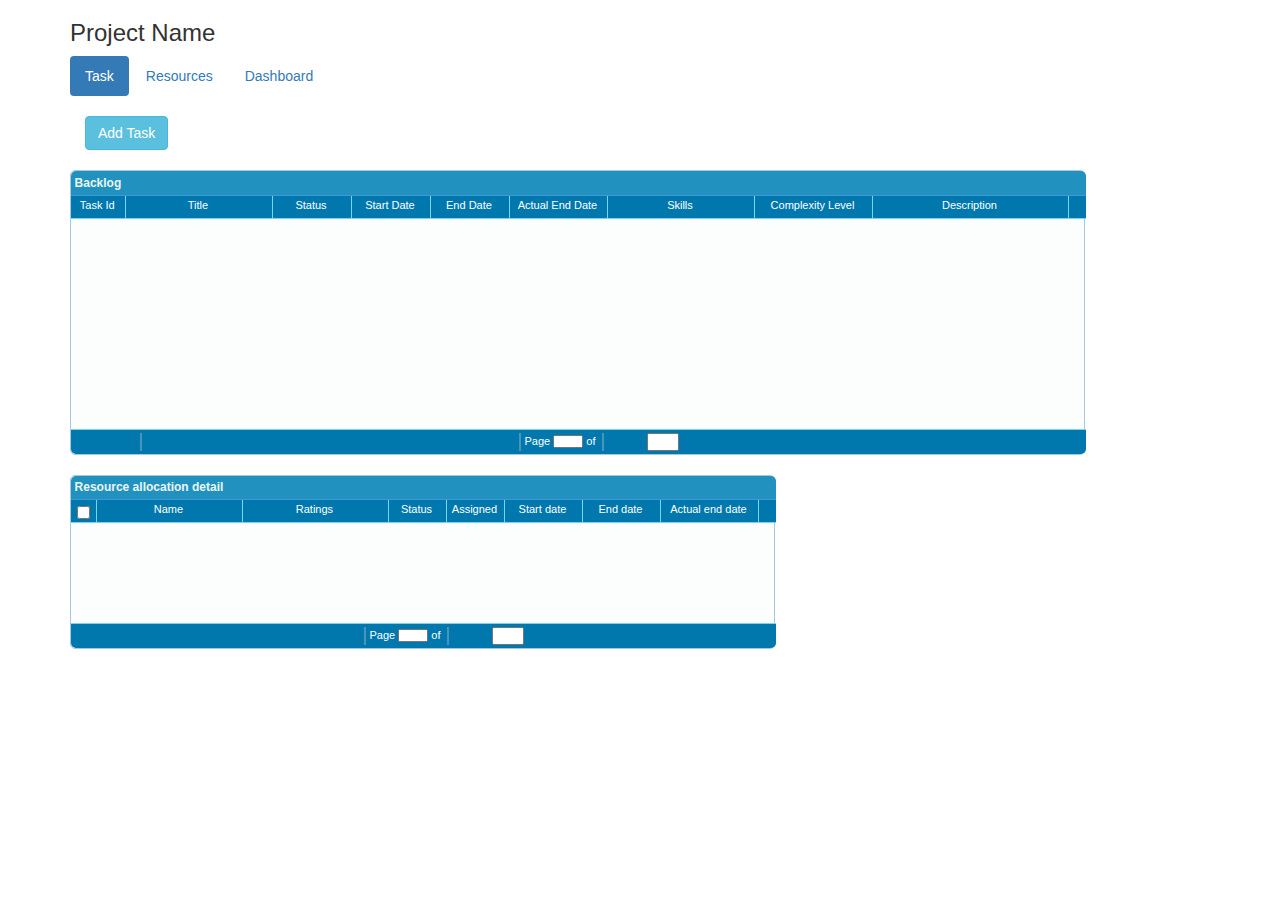
==== WebContent/index.html @ 7f8f24fd "Removing the folder" ====
<!DOCTYPE html>
<html lang="en">
<head>
<title>Effective Task Managment</title>
<meta charset="utf-8">
<meta name="viewport" content="width=device-width, initial-scale=1">


<link rel="stylesheet" href="http://maxcdn.bootstrapcdn.com/bootstrap/3.3.5/css/bootstrap.min.css">
<link rel="stylesheet" type="text/css" media="screen" href="jqgrid/css/jquery-ui.css" />

<script src="https://ajax.googleapis.com/ajax/libs/jquery/1.11.3/jquery.min.js"></script>
<script src="http://maxcdn.bootstrapcdn.com/bootstrap/3.3.5/js/bootstrap.min.js"></script>

<script type="text/ecmascript" src="jqgrid/js/jquery.jqGrid.js"></script>
<script type="text/ecmascript" src="jqgrid/js/grid.locale-en.js"></script>
 <script type="text/javascript">
 $(".modal-wide").on("show.bs.modal", function() {
	  var height = $(window).height() - 200;
	  $(this).find(".modal-body").css("max-height", height);
	});
 
 </script>
  
   

<link rel="stylesheet" type="text/css" media="screen" href="jqgrid/css/ui.jqgrid.css" />	
	
 
</head>
<body>


	<div id="exTab3" class="container">
	<h3>Project Name</h3>
		<ul class="nav nav-pills">
		
			<li class="active"><a href="#1b" data-toggle="tab">Task</a>
			</li>
			<li><a href="#2b" data-toggle="tab">Resources</a></li>
			<li><a href="#3b" data-toggle="tab">Dashboard</a></li>
		</ul>

		<div class="tab-content clearfix">
			<div class="tab-pane active" id="1b">
				<br />

				<!-- add task -->	
				<div class="container">
					<!-- Trigger the modal with a button -->
					<button type="button" class="btn btn-info btn-md"
						data-toggle="modal" data-target="#myModal">Add Task</button>

					<!-- Modal -->
					<div class="modal fade modal-wide" id="myModal" role="dialog">
						<div class="modal-dialog ">

							<!-- Modal content-->
							<div class="modal-content">
								<div class="modal-header">
									<button type="button" class="close" data-dismiss="modal">&times;</button>
									<h4 class="modal-title">ADD NEW TASK</h4>
								</div>
								<div class="modal-body">


									<div class="col-md-12 col-sm-12 col-xs-12">
										<div class="panel panel-primary">
											<div class="panel-heading">Task Form</div>
											<div class="panel-body">

												<!-- Left div -->
												<div class="container">
													<form class="form-horizontal" role="form">
													
														
														<div class="row">
															<div class="form-group col-md-4 col-sm-4 col-xs-4">
																<label class="control-label" for="title">Title:</label>
																<input type="text" class="form-control" id="title" placeholder="Enter title">
															</div>
															<div class="col-md-1 col-sm-1 col-xs-1"></div>
															<div class="form-group col-md-3 col-sm-3 col-xs-3">
															<label class="control-label" for="startdate">
																Start Date:</label>
																<input type="text" class="form-control" id="startdate" placeholder="Enter start date">
															</div>
															<div class="col-md-1 col-sm-1 col-xs-1"></div>
															<div class="form-group col-md-3 col-sm-4 col-xs-3">
																<label class="control-label" for="enddate">
																End	Date:</label>
																<input type="text" class="form-control" id="enddate" placeholder="Enter end date">
															</div>
														</div>
														<div class="row">
															<div class="form-group col-md-11 col-sm-11 col-xs-11">
																<label class="control-label" for="description">Description:</label>
																<textarea  class="form-control" id="description" placeholder="Enter description"> </textarea>
															</div>
															<div class="col-md-1 col-sm-1 col-xs-1"></div>
														</div>
														<div class="row">	
															<div class="form-group col-md-12 col-sm-12  col-xs-12">
															<label class="control-label" >Skills:</label>
															<input type='button' class="btn btn-primary btn-sm" value='Add Skill' id='addButton'>
															<input type='button' class="btn btn-default btn-sm" value='Remove Skill' id='removeButton'>
															<!-- <input type='button' class="btn btn-default btn-sm" value='Get Skill' id='getButtonValue'> -->
															</div>
														</div>
														
														<div class="form-group col-md-12 col-sm-12  col-xs-12" id='TextBoxesGroup'>
															<!-- List of skills -->
														</div>
														<div class="row">
														<div class="form-group col-md-12 col-sm-12  col-xs-12">
															<label class="control-label" for="getRButton">Allocate Resources:</label>
															<input type='button' class="btn btn-primary btn-sm" value='Get Resource' id='getRButton'>
														</div>
														</div>

														<div class="form-group col-md-11 col-sm-11  col-xs-11">
														
																<div class="panel panel-default"> 
																<div class="panel-body">


														<div class="row">
															<div class="col-md-4 col-sm-4 col-xs-4"></div>
															<div class="form-group col-md-7 col-sm-7 col-xs-7">
																<label for="from">From</label>
																<input type="text" id="from" name="from">
																<label for="to">to</label>
																<input type="text" id="to" name="to">
															</div>
															
														</div>
														<HR>
														
															<div class="row">
															<div class="col-md-1 col-sm-1 col-xs-1"></div>
															<div class="form-group col-md-3 col-sm-3 col-xs-3">
																<label class="control-label" for="dh">DH:</label>
																<select class="form-control" id="dh">
															        <option>Ashish</option>
															        <option>Prasad</option>
															        <option>Koushik</option>
															     </select>
															</div>
															<div class="col-md-1 col-sm-1 col-xs-1"></div>
															<div class="form-group col-md-3 col-sm-3 col-xs-3">
															<label class="control-label" for="spm">SPM:</label>
																<select class="form-control" id="spm">
															        <option>Bhupesh</option>
															        <option>Vijay</option>
															        <option>Aanand</option>
															     </select>
															</div>
															<div class="col-md-1 col-sm-1 col-xs-1"></div>
															<div class="form-group col-md-3 col-sm-4 col-xs-3">
																<label class="control-label" for="manager">Manager:</label>
																<select class="form-control" id="manager">
															        <option>Sundeep</option>
															        <option>Julie</option>
															        <option>Bindu</option>
															     </select>
															</div>
														</div>
														
															
															
															
															
																<div class="col-md-12 col-sm-12  col-xs-12">
																<table class="table table-bordered table-striped">
																	<thead>
																		<th style="width: 20px;"></th>
																		<th>Resource Name</th>
																	</thead>
																	<tbody>
																		<tr>
																			<td><input type="checkbox"></td>
																			<td>Sravani</td>
																		</tr>
																		<tr>
																			<td><input type="checkbox"></td>
																			<td>Deepak</td>
																		</tr>
																		<tr>
																			<td><input type="checkbox"></td>
																			<td>Madhuri</td>
																		</tr>
																		<tr>
																			<td><input type="checkbox"></td>
																			<td>Sundeep</td>
																		</tr>
																		<tr>
																			<td><input type="checkbox"></td>
																			<td>Anil</td>
																		</tr>
																		<tr>
																			<td><input type="checkbox"></td>
																			<td>Srinivas</td>
																		</tr>
																	</tbody>
																</table>
															</div>





													</div>
													</div>

														</div>

														<div class="form-group col-md-2 col-sm-2  col-xs-2">
																<button type="submit" class="btn btn-primary">Submit</button>
														</div>

													</form>
												</div>
												<!-- /	Left div -->
											</div>
										</div>
									</div>




								</div>
								<div class="modal-footer">
									<button type="button" class="btn btn-default"
										data-dismiss="modal">Close</button>
								</div>
							</div>

									</div>
								</div>
								<!--\ Modal -->
				</div>
				<!-- \add task -->
				<br/>


				<table id="Task"></table>
				<div id="pager"></div>
				<br /> 
				<table id="Task_d"></table>
				<div id="pager_d"></div>

			</div>
			<div class="tab-pane" id="2b">
				<h3>resourcestab</h3>
			</div>
			<div class="tab-pane" id="3b">
				<h3>tastresourcestab</h3>
			</div>

		</div>
	</div>

<script type="text/javascript">

$(document).ready(function(){

    var counter = 1;
	
    $("#addButton").click(function () {
			
		if(counter>10){
	        alert("Only 10 textboxes allow");
	        return false;
	    }   
		
		var newTextBoxDiv = $(document.createElement('div')).attr("id", 'TextBoxDiv' + counter);
            newTextBoxDiv.after().html('<div class="col-md-3 col-sm-3 col-xs-3"><label for="textbox' + counter + '" >Skill #'+ counter + ' : </label>' +
			'<input type="text" name="textbox' + counter +'" id="textbox' + counter + '" value="" class="form-control" placeholder="Enter skills"></div>'+
			'<div class="col-md-3 col-sm-3 col-xs-3"><label for=""textboxhour' + counter +'"">Hour(s)</label><input type="text" name="textboxhour' + counter +'" id="textboxhour' + counter + '" value="" class="form-control" placeholder="Enter Hour"></div>'+
			'<div class="col-md-4 col-sm-4 col-xs-4 "><label for=""textboxcmpx' + counter +'"">Complexcity Level</label><input type="text" name="textboxcmpx' + counter +'" id="textboxhour' + counter + '" value="" class="form-control" placeholder="Enter Hour"></div>');
        
		newTextBoxDiv.appendTo("#TextBoxesGroup");
			
	    counter++;
    });

    $("#removeButton").click(function () {
	    if(counter==1){
	        alert("No more textbox to remove");
	        return false;
	    }   
        counter--;
		
        $("#TextBoxDiv" + counter).remove();
	});
	
	$("#getButtonValue").click(function () {
	
		var msg = '';
		for(i=1; i<counter; i++){
			msg += "\n Skill #" + i + " : " + $('#textbox' + i).val()+ "\n Hour #" + i + " : " + $('#textboxhour' + i).val();
		}
	   	alert(msg);
	});
	
});


jQuery("#Task").jqGrid({
   	url:'servercall?type=tasklist',
	datatype: "json",
   	colNames:['Task Id','Title','Status','Start Date','End Date','Actual End Date','Skills','Complexity Level', 'Description'],
   	colModel:[
   		{name:'id',index:'id', width:55},
   		{name:'title',index:'title', width:150},
   		{name:'status',index:'status', width:80},
   		{name:'sdate',index:'sdate', width:80},
   		{name:'edate',index:'edate', width:80},
   		{name:'aedate',index:'aedate', width:100},		
   		{name:'skills',index:'skills', width:150},
   		{name:'clevel',index:'clevel', width:120},
   		{name:'desc',index:'desc', width:200}		
   	],
   	rowNum:10,
   	rowList:[10,20,30],
   	pager: '#pager',
   	sortname: 'id',
    viewrecords: true,
    sortorder: "desc",
	multiselect: false,
	caption: "Backlog",
	editurl:"someurl.jsp",
	height:210,
	onSelectRow: function(ids) {
		if(ids == null) {
			ids=0;
			if(jQuery("#Task_d").jqGrid('getGridParam','records') >0 )
			{
				jQuery("#Task_d").jqGrid('setGridParam',{url:"servercall?type=subgrid&q=1&id="+ids,page:1});
				jQuery("#Task_d").jqGrid('setCaption',"Assignment Detail: "+ids)
				.trigger('reloadGrid');
			}
		} else {
			jQuery("#Task_d").jqGrid('setGridParam',{url:"servercall?type=subgrid&q=1&id="+ids,page:1});
			jQuery("#Task_d").jqGrid('setCaption',"Assignment Detail: "+ids)
			.trigger('reloadGrid');			
		}
	}
});

jQuery("#Task").jqGrid('navGrid','#pager',
		{}, //options
		{height:280,reloadAfterSubmit:false}, // edit options
		{height:280,reloadAfterSubmit:false}, // add options
		{reloadAfterSubmit:false}, // del options
		{} // search options
		);
 

jQuery("#Task_d").jqGrid({
	height: 100,
   	url:'servercall?type=subgrid&q=1&id=0',
	datatype: "json",
   	colNames:['Name','Ratings','Status','Assigned', 'Start date','End date','Actual end date'],
   	colModel:[
   		{name:'name',index:'name', width:150},
   		{name:'rating',index:'ratings', width:150},
   		{name:'status',index:'status', width:60},
   		{name:'hassigned',index:'hassigned', width:60},
   		{name:'sdate',index:'sdate', width:80},
   		{name:'edate',index:'edate', width:80},
   		{name:'aedate',index:'aedate', width:100},
   	],
   	rowNum:5,
   	rowList:[5,10,20],
   	pager: '#pager_d',
   	sortname: 'item',
    viewrecords: true,
    sortorder: "asc",
	multiselect: true,
	caption:"Resource allocation detail"
}).navGrid('#pager_d',{add:false,edit:false,del:false});
jQuery("#ms1").click( function() {
	var s;
	s = jQuery("#Task_d").jqGrid('getGridParam','selarrrow');
	alert(s);
});
</script>
<script src="jqgrid/js/jquery.tableCheckbox.js"></script> 
<script>
$('table').tableCheckbox({ /* options */ });
</script> 
<script type="text/javascript">
 $(function() {
	    $("#from").datepicker();
	  });
 </script> 
</body>
</html>
---- WebContent/jqgrid/css/ui.jqgrid.css ----
/*Grid*/
.ui-jqgrid {position: relative;}
.ui-jqgrid .ui-jqgrid-view {position: relative;left:0; top: 0; padding: 0; font-size:11px;}
/* caption*/
.ui-jqgrid .ui-jqgrid-titlebar {padding: .3em .2em .2em .3em; position: relative; font-size: 12px; border-left: 0 none;border-right: 0 none; border-top: 0 none;}
.ui-jqgrid .ui-jqgrid-caption {text-align: left;}
.ui-jqgrid .ui-jqgrid-title { margin: .1em 0 .2em; }
.ui-jqgrid .ui-jqgrid-titlebar-close { position: absolute;top: 50%; width: 19px; margin: -10px 0 0 0; padding: 1px; height:18px; cursor:pointer;}
.ui-jqgrid .ui-jqgrid-titlebar-close span { display: block; margin: 1px; }
.ui-jqgrid .ui-jqgrid-titlebar-close:hover { padding: 0; }
/* header*/
.ui-jqgrid .ui-jqgrid-hdiv {position: relative; margin: 0;padding: 0; overflow-x: hidden; border-left: 0 none !important; border-top : 0 none !important; border-right : 0 none !important;}
.ui-jqgrid .ui-jqgrid-hbox {float: left; padding-right: 20px;}
.ui-jqgrid .ui-jqgrid-htable {table-layout:fixed;margin:0;}
.ui-jqgrid .ui-jqgrid-htable th {height:22px;padding: 0 2px 0 2px;}
.ui-jqgrid .ui-jqgrid-htable th div {overflow: hidden; position:relative; height:17px;}
.ui-th-column, .ui-jqgrid .ui-jqgrid-htable th.ui-th-column {overflow: hidden;white-space: nowrap;text-align:center;border-top : 0 none;border-bottom : 0 none;}
.ui-th-ltr, .ui-jqgrid .ui-jqgrid-htable th.ui-th-ltr {border-left : 0 none;}
.ui-th-rtl, .ui-jqgrid .ui-jqgrid-htable th.ui-th-rtl {border-right : 0 none;}
.ui-first-th-ltr {border-right: 1px solid; }
.ui-first-th-rtl {border-left: 1px solid; }
.ui-jqgrid .ui-th-div-ie {white-space: nowrap; zoom :1; height:17px;}
.ui-jqgrid .ui-jqgrid-resize {height:20px !important;position: relative; cursor :e-resize;display: inline;overflow: hidden;}
.ui-jqgrid .ui-grid-ico-sort {overflow:hidden;position:absolute;display:inline; cursor: pointer !important;}
.ui-jqgrid .ui-icon-asc {margin-top:-3px; height:12px;}
.ui-jqgrid .ui-icon-desc {margin-top:3px;height:12px;}
.ui-jqgrid .ui-i-asc {margin-top:0;height:16px;}
.ui-jqgrid .ui-i-desc {margin-top:0;margin-left:13px;height:16px;}
.ui-jqgrid .ui-jqgrid-sortable {cursor:pointer;}
.ui-jqgrid tr.ui-search-toolbar th { border-top-width: 1px !important; border-top-color: inherit !important; border-top-style: ridge !important }
tr.ui-search-toolbar input {margin: 1px 0 0 0}
tr.ui-search-toolbar select {margin: 1px 0 0 0}
/* body */ 
.ui-jqgrid .ui-jqgrid-bdiv {position: relative; margin: 0; padding:0; overflow: auto; text-align:left;}
.ui-jqgrid .ui-jqgrid-btable {table-layout:fixed; margin:0; outline-style: none; }
.ui-jqgrid tr.jqgrow { outline-style: none; }
.ui-jqgrid tr.jqgroup { outline-style: none; }
.ui-jqgrid tr.jqgrow td {font-weight: normal; overflow: hidden; white-space: pre; height: 22px;padding: 0 2px 0 2px;border-bottom-width: 1px; border-bottom-color: inherit; border-bottom-style: solid;}
.ui-jqgrid tr.jqgfirstrow td {padding: 0 2px 0 2px;border-right-width: 1px; border-right-style: solid;}
.ui-jqgrid tr.jqgroup td {font-weight: normal; overflow: hidden; white-space: pre; height: 22px;padding: 0 2px 0 2px;border-bottom-width: 1px; border-bottom-color: inherit; border-bottom-style: solid;}
.ui-jqgrid tr.jqfoot td {font-weight: bold; overflow: hidden; white-space: pre; height: 22px;padding: 0 2px 0 2px;border-bottom-width: 1px; border-bottom-color: inherit; border-bottom-style: solid;}
.ui-jqgrid tr.ui-row-ltr td {text-align:left;border-right-width: 1px; border-right-color: inherit; border-right-style: solid;}
.ui-jqgrid tr.ui-row-rtl td {text-align:right;border-left-width: 1px; border-left-color: inherit; border-left-style: solid;}
.ui-jqgrid td.jqgrid-rownum { padding: 0 2px 0 2px; margin: 0; border: 0 none;}
.ui-jqgrid .ui-jqgrid-resize-mark { width:2px; left:0; background-color:#777; cursor: e-resize; cursor: col-resize; position:absolute; top:0; height:100px; overflow:hidden; display:none; border:0 none; z-index: 99999;}
/* footer */
.ui-jqgrid .ui-jqgrid-sdiv {position: relative; margin: 0;padding: 0; overflow: hidden; border-left: 0 none !important; border-top : 0 none !important; border-right : 0 none !important;}
.ui-jqgrid .ui-jqgrid-ftable {table-layout:fixed; margin-bottom:0;}
.ui-jqgrid tr.footrow td {font-weight: bold; overflow: hidden; white-space:nowrap; height: 21px;padding: 0 2px 0 2px;border-top-width: 1px; border-top-color: inherit; border-top-style: solid;}
.ui-jqgrid tr.footrow-ltr td {text-align:left;border-right-width: 1px; border-right-color: inherit; border-right-style: solid;}
.ui-jqgrid tr.footrow-rtl td {text-align:right;border-left-width: 1px; border-left-color: inherit; border-left-style: solid;}
/* Pager*/
.ui-jqgrid .ui-jqgrid-pager { border-left: 0 none !important;border-right: 0 none !important; border-bottom: 0 none !important; margin: 0 !important; padding: 0 !important; position: relative; height: 25px;white-space: nowrap;overflow: hidden;font-size:11px;}
.ui-jqgrid .ui-pager-control {position: relative;}
.ui-jqgrid .ui-pg-table {position: relative; padding-bottom:2px; width:auto; margin: 0;}
.ui-jqgrid .ui-pg-table td {font-weight:normal; vertical-align:middle; padding:1px;}
.ui-jqgrid .ui-pg-button  { height:19px !important;}
.ui-jqgrid .ui-pg-button span { display: block; margin: 1px; float:left;}
.ui-jqgrid .ui-pg-button:hover { padding: 0; }
.ui-jqgrid .ui-state-disabled:hover {padding:1px;}
.ui-jqgrid .ui-pg-input { height:13px;font-size:.8em; margin: 0;}
.ui-jqgrid .ui-pg-selbox {font-size:.8em; line-height:18px; display:block; height:18px; margin: 0;}
.ui-jqgrid .ui-separator {height: 18px; border-left: 1px solid #ccc ; border-right: 1px solid #ccc ; margin: 1px; float: right;}
.ui-jqgrid .ui-paging-info {font-weight: normal;height:19px; margin-top:3px;margin-right:4px;}
.ui-jqgrid .ui-jqgrid-pager .ui-pg-div {padding:1px 0;float:left;position:relative;}
.ui-jqgrid .ui-jqgrid-pager .ui-pg-button { cursor:pointer; }
.ui-jqgrid .ui-jqgrid-pager .ui-pg-div  span.ui-icon {float:left;margin:0 2px;}
.ui-jqgrid td input, .ui-jqgrid td select .ui-jqgrid td textarea { margin: 0;}
.ui-jqgrid td textarea {width:auto;height:auto;}
.ui-jqgrid .ui-jqgrid-toppager {border-left: 0 none !important;border-right: 0 none !important; border-top: 0 none !important; margin: 0 !important; padding: 0 !important; position: relative; height: 25px !important;white-space: nowrap;overflow: hidden;}
.ui-jqgrid .ui-jqgrid-toppager .ui-pg-div {padding:1px 0;float:left;position:relative;}
.ui-jqgrid .ui-jqgrid-toppager .ui-pg-button { cursor:pointer; }
.ui-jqgrid .ui-jqgrid-toppager .ui-pg-div  span.ui-icon {float:left;margin:0 2px;}
/*subgrid*/
.ui-jqgrid .ui-jqgrid-btable .ui-sgcollapsed span {display: block;}
.ui-jqgrid .ui-subgrid {margin:0;padding:0; width:100%;}
.ui-jqgrid .ui-subgrid table {table-layout: fixed;}
.ui-jqgrid .ui-subgrid tr.ui-subtblcell td {height:18px;border-right-width: 1px; border-right-color: inherit; border-right-style: solid;border-bottom-width: 1px; border-bottom-color: inherit; border-bottom-style: solid;}
.ui-jqgrid .ui-subgrid td.subgrid-data {border-top:  0 none !important;}
.ui-jqgrid .ui-subgrid td.subgrid-cell {border-width: 0 0 1px 0;}
.ui-jqgrid .ui-th-subgrid {height:20px;}
/* loading */
.ui-jqgrid .loading {position: absolute; top: 45%;left: 45%;width: auto;z-index:101;padding: 6px; margin: 5px;text-align: center;font-weight: bold;display: none;border-width: 2px !important; font-size:11px;}
.ui-jqgrid .jqgrid-overlay {display:none;z-index:100;}
/* IE * html .jqgrid-overlay {width: expression(this.parentNode.offsetWidth+'px');height: expression(this.parentNode.offsetHeight+'px');} */
* .jqgrid-overlay iframe {position:absolute;top:0;left:0;z-index:-1;}
/* IE width: expression(this.parentNode.offsetWidth+'px');height: expression(this.parentNode.offsetHeight+'px');}*/
/* end loading div */
/* toolbar */
.ui-jqgrid .ui-userdata {border-left: 0 none;    border-right: 0 none;	height : 21px;overflow: hidden;	}
/*Modal Window */
.ui-jqdialog { display: none; width: 300px; position: absolute; padding: .2em; font-size:11px; overflow:visible;}
.ui-jqdialog .ui-jqdialog-titlebar { padding: .3em .2em; position: relative;  }
.ui-jqdialog .ui-jqdialog-title { margin: .1em 0 .2em; } 
.ui-jqdialog .ui-jqdialog-titlebar-close { position: absolute;  top: 50%; width: 19px; margin: -10px 0 0 0; padding: 1px; height: 18px; cursor:pointer;}

.ui-jqdialog .ui-jqdialog-titlebar-close span { display: block; margin: 1px; }
.ui-jqdialog .ui-jqdialog-titlebar-close:hover, .ui-jqdialog .ui-jqdialog-titlebar-close:focus { padding: 0; }
.ui-jqdialog-content, .ui-jqdialog .ui-jqdialog-content { border: 0; padding: .3em .2em; background: none; height:auto;}
.ui-jqdialog .ui-jqconfirm {padding: .4em 1em; border-width:3px;position:absolute;bottom:10px;right:10px;overflow:visible;display:none;height:80px;width:220px;text-align:center;}
.ui-jqdialog>.ui-resizable-se { bottom: -3px; right: -3px}
.ui-jqgrid>.ui-resizable-se { bottom: -3px; right: -3px }
/* end Modal window*/
/* Form edit */
.ui-jqdialog-content .FormGrid {margin: 0;}
.ui-jqdialog-content .EditTable { width: 100%; margin-bottom:0;}
.ui-jqdialog-content .DelTable { width: 100%; margin-bottom:0;}
.EditTable td input, .EditTable td select, .EditTable td textarea {margin: 0;}
.EditTable td textarea { width:auto; height:auto;}
.ui-jqdialog-content td.EditButton {text-align: right;border-top: 0 none;border-left: 0 none;border-right: 0 none; padding-bottom:5px; padding-top:5px;}
.ui-jqdialog-content td.navButton {text-align: center; border-left: 0 none;border-top: 0 none;border-right: 0 none; padding-bottom:5px; padding-top:5px;}
.ui-jqdialog-content input.FormElement {padding:.3em}
.ui-jqdialog-content select.FormElement {padding:.3em}
.ui-jqdialog-content .data-line {padding-top:.1em;border: 0 none;}

.ui-jqdialog-content .CaptionTD {vertical-align: middle;border: 0 none; padding: 2px;white-space: nowrap;}
.ui-jqdialog-content .DataTD {padding: 2px; border: 0 none; vertical-align: top;}
.ui-jqdialog-content .form-view-data {white-space:pre}
.fm-button { display: inline-block; margin:0 4px 0 0; padding: .4em .5em; text-decoration:none !important; cursor:pointer; position: relative; text-align: center; zoom: 1; }
.fm-button-icon-left { padding-left: 1.9em; }
.fm-button-icon-right { padding-right: 1.9em; }
.fm-button-icon-left .ui-icon { right: auto; left: .2em; margin-left: 0; position: absolute; top: 50%; margin-top: -8px; }
.fm-button-icon-right .ui-icon { left: auto; right: .2em; margin-left: 0; position: absolute; top: 50%; margin-top: -8px;}
#nData, #pData { float: left; margin:3px;padding: 0; width: 15px; }
/* End Eorm edit */
/*.ui-jqgrid .edit-cell {}*/
.ui-jqgrid .selected-row, div.ui-jqgrid .selected-row td {font-style : normal;border-left: 0 none;}
/* inline edit actions button*/
.ui-inline-del.ui-state-hover span, .ui-inline-edit.ui-state-hover span,
.ui-inline-save.ui-state-hover span, .ui-inline-cancel.ui-state-hover span {
    margin: -1px;
}
/* Tree Grid */
.ui-jqgrid .tree-wrap {float: left; position: relative;height: 18px;white-space: nowrap;overflow: hidden;}
.ui-jqgrid .tree-minus {position: absolute; height: 18px; width: 18px; overflow: hidden;}
.ui-jqgrid .tree-plus {position: absolute;	height: 18px; width: 18px;	overflow: hidden;}
.ui-jqgrid .tree-leaf {position: absolute;	height: 18px; width: 18px;overflow: hidden;}
.ui-jqgrid .treeclick {cursor: pointer;}
/* moda dialog */
* iframe.jqm {position:absolute;top:0;left:0;z-index:-1;}
/*	 width: expression(this.parentNode.offsetWidth+'px');height: expression(this.parentNode.offsetHeight+'px');}*/
.ui-jqgrid-dnd tr td {border-right-width: 1px; border-right-color: inherit; border-right-style: solid; height:20px}
/* RTL Support */
.ui-jqgrid .ui-jqgrid-caption-rtl {text-align: right;}
.ui-jqgrid .ui-jqgrid-hbox-rtl {float: right; padding-left: 20px;}
.ui-jqgrid .ui-jqgrid-resize-ltr {float: right;margin: -2px -2px -2px 0;}
.ui-jqgrid .ui-jqgrid-resize-rtl {float: left;margin: -2px 0 -1px -3px;}
.ui-jqgrid .ui-sort-rtl {left:0;}
.ui-jqgrid .tree-wrap-ltr {float: left;}
.ui-jqgrid .tree-wrap-rtl {float: right;}
.ui-jqgrid .ui-ellipsis {-moz-text-overflow:ellipsis;text-overflow:ellipsis;}

/* Toolbar Search Menu */
.ui-search-menu { position: absolute; padding: 2px 5px;}
.ui-jqgrid .ui-search-table { padding: 0; border: 0 none; height:20px; width:100%;}
.ui-jqgrid .ui-search-table .ui-search-oper { width:20px; }
a.g-menu-item, a.soptclass, a.clearsearchclass { cursor: pointer; }
.ui-jqgrid .ui-search-table .ui-search-input>input,
.ui-jqgrid .ui-search-table .ui-search-input>select
{
    display: block;
    -moz-box-sizing: border-box;
    -webkit-box-sizing: border-box;
    box-sizing: border-box;
} 
.ui-jqgrid .ui-jqgrid-view input,
.ui-jqgrid .ui-jqgrid-view select,
.ui-jqgrid .ui-jqgrid-view textarea,
.ui-jqgrid .ui-jqgrid-view button {
    font-size: 11px
}
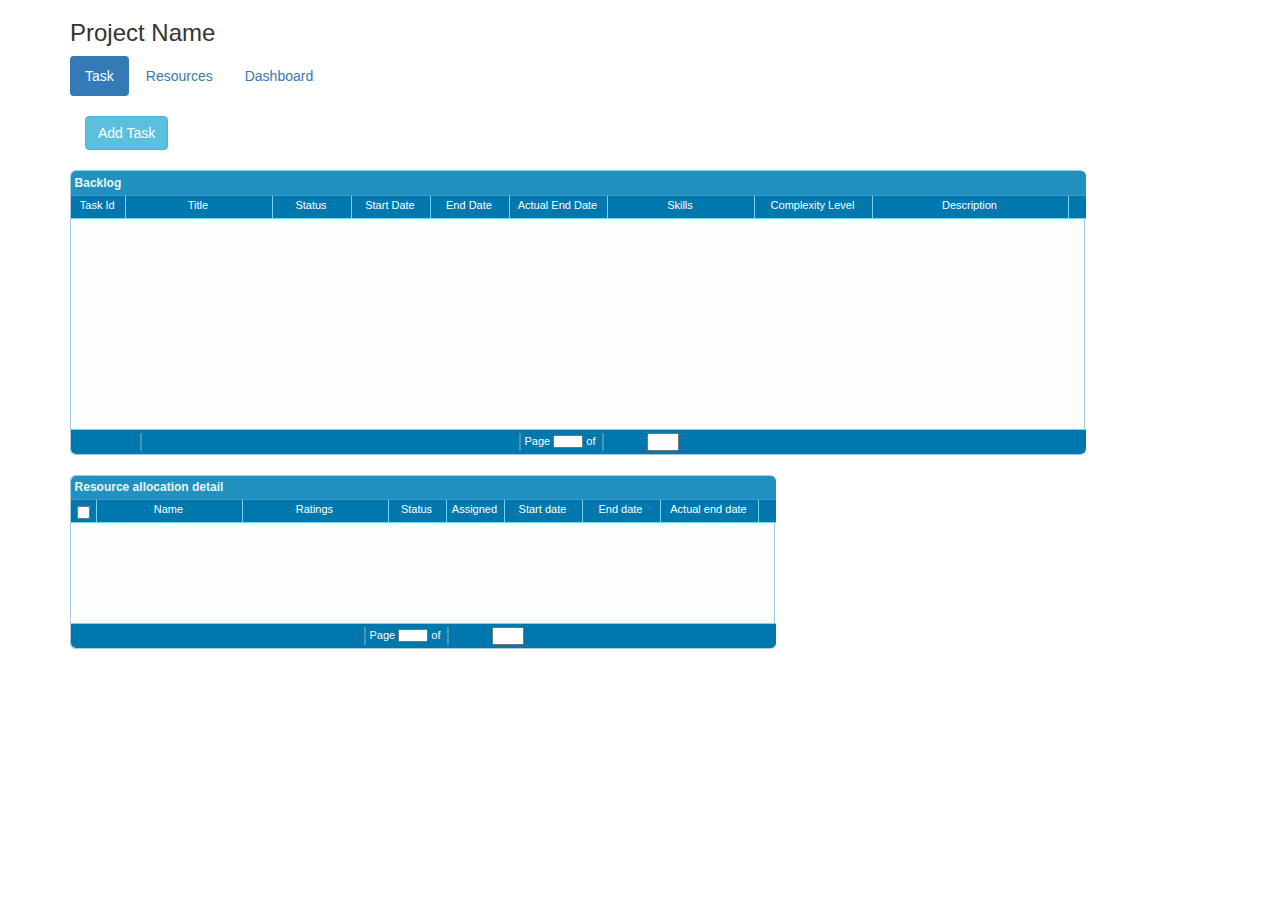
==== commit 58c19b7a: "Added Resource.java and Task.java" ====
--- a/WebContent/index.html
+++ b/WebContent/index.html
@@ -5,15 +5,22 @@
 <meta charset="utf-8">
 <meta name="viewport" content="width=device-width, initial-scale=1">
 
-
 <link rel="stylesheet" href="http://maxcdn.bootstrapcdn.com/bootstrap/3.3.5/css/bootstrap.min.css">
 <link rel="stylesheet" type="text/css" media="screen" href="jqgrid/css/jquery-ui.css" />
+<link rel="stylesheet" type="text/css" media="screen" href="jqgrid/css/jquery.comiseo.daterangepicker.css" />
 
 <script src="https://ajax.googleapis.com/ajax/libs/jquery/1.11.3/jquery.min.js"></script>
 <script src="http://maxcdn.bootstrapcdn.com/bootstrap/3.3.5/js/bootstrap.min.js"></script>
 
 <script type="text/ecmascript" src="jqgrid/js/jquery.jqGrid.js"></script>
 <script type="text/ecmascript" src="jqgrid/js/grid.locale-en.js"></script>
+
+
+<link rel="stylesheet" href="jqgrid/css/github.css">
+<script src="jqgrid/js/highlight.pack.js" type="text/javascript"></script>
+<script type="text/javascript">hljs.initHighlightingOnLoad();</script>
+<link href="http://www.jqueryscript.net/css/jquerysctipttop.css" rel="stylesheet" type="text/css">
+
  <script type="text/javascript">
  $(".modal-wide").on("show.bs.modal", function() {
 	  var height = $(window).height() - 200;
@@ -75,7 +82,7 @@
 													
 														
 														<div class="row">
-															<div class="form-group col-md-4 col-sm-4 col-xs-4">
+															<div class="form-group col-md-3 col-sm-3 col-xs-3">
 																<label class="control-label" for="title">Title:</label>
 																<input type="text" class="form-control" id="title" placeholder="Enter title">
 															</div>
@@ -93,7 +100,7 @@
 															</div>
 														</div>
 														<div class="row">
-															<div class="form-group col-md-11 col-sm-11 col-xs-11">
+															<div class="form-group col-md-10 col-sm-10 col-xs-10">
 																<label class="control-label" for="description">Description:</label>
 																<textarea  class="form-control" id="description" placeholder="Enter description"> </textarea>
 															</div>
@@ -127,8 +134,8 @@
 														<div class="row">
 															<div class="col-md-4 col-sm-4 col-xs-4"></div>
 															<div class="form-group col-md-7 col-sm-7 col-xs-7">
-																<label for="from">From</label>
-																<input type="text" id="from" name="from">
+																<label for="fromdate">From</label>
+																<input type="text" id="fromdate" name="fromdate">
 																<label for="to">to</label>
 																<input type="text" id="to" name="to">
 															</div>
@@ -169,40 +176,86 @@
 															
 															
 															
-															
 																<div class="col-md-12 col-sm-12  col-xs-12">
 																<table class="table table-bordered table-striped">
 																	<thead>
-																		<th style="width: 20px;"></th>
-																		<th>Resource Name</th>
+																		<th style="width: 20px;"></th><th>Resource Name</th><th>Status</th><th>Occupied</th><th>Ratings</th>
 																	</thead>
-																	<tbody>
-																		<tr>
-																			<td><input type="checkbox"></td>
-																			<td>Sravani</td>
-																		</tr>
-																		<tr>
-																			<td><input type="checkbox"></td>
-																			<td>Deepak</td>
-																		</tr>
-																		<tr>
-																			<td><input type="checkbox"></td>
-																			<td>Madhuri</td>
-																		</tr>
-																		<tr>
-																			<td><input type="checkbox"></td>
-																			<td>Sundeep</td>
-																		</tr>
-																		<tr>
-																			<td><input type="checkbox"></td>
-																			<td>Anil</td>
-																		</tr>
-																		<tr>
-																			<td><input type="checkbox"></td>
-																			<td>Srinivas</td>
-																		</tr>
-																	</tbody>
-																</table>
+																			<tbody>
+																				<tr>
+																					<td><input type="checkbox"></td>
+																					<td>Sravani</td>
+																					<td>
+																						<div class="progress">
+  																							<div class="progress-bar progress-bar-striped active" role="progressbar" aria-valuenow="40" aria-valuemin="0" aria-valuemax="100" style="width:60%">60%</div>
+																							<div class="progress-bar progress-bar-success progress-bar-striped active" role="progressbar" aria-valuenow="40" aria-valuemin="0" aria-valuemax="100" style="width:40%">40%</div>
+																						</div>
+																					</td>
+																					<td><p><span class="pp dyncolor">65</span> %</p></td>
+																					<td><p>5</p></td>
+																				</tr>
+																				<tr>
+																					<td><input type="checkbox"></td>
+																					<td>Deepak</td>
+																					<td>
+																						<div class="progress">
+  																							<div class="progress-bar progress-bar-striped active" role="progressbar" aria-valuenow="40" aria-valuemin="0" aria-valuemax="100" style="width:60%">60%</div>
+																							<div class="progress-bar progress-bar-success progress-bar-striped active" role="progressbar" aria-valuenow="40" aria-valuemin="0" aria-valuemax="100" style="width:40%">40%</div>
+																						</div>
+																					</td>
+																					<td><p><span class="pp dyncolor">65</span> %</p></td>
+																					<td><p>5</p></td>
+																				</tr>
+																				<tr>
+																					<td><input type="checkbox"></td>
+																					<td>Madhuri</td>
+																					<td>
+																						<div class="progress">
+  																							<div class="progress-bar progress-bar-striped active" role="progressbar" aria-valuenow="40" aria-valuemin="0" aria-valuemax="100" style="width:60%">60%</div>
+																							<div class="progress-bar progress-bar-success progress-bar-striped active" role="progressbar" aria-valuenow="40" aria-valuemin="0" aria-valuemax="100" style="width:40%">40%</div>
+																						</div>
+																					</td>
+																					<td><p><span class="pp dyncolor">65</span> %</p></td>
+																					<td><p>5</p></td>
+																				</tr>
+																				<tr>
+																					<td><input type="checkbox"></td>
+																					<td>Sundeep</td>
+																					<td>
+																						<div class="progress">
+  																							<div class="progress-bar progress-bar-striped active" role="progressbar" aria-valuenow="40" aria-valuemin="0" aria-valuemax="100" style="width:60%">60%</div>
+																							<div class="progress-bar progress-bar-success progress-bar-striped active" role="progressbar" aria-valuenow="40" aria-valuemin="0" aria-valuemax="100" style="width:40%">40%</div>
+																						</div>
+																					</td>
+																					<td><p><span class="pp dyncolor">65</span> %</p></td>
+																					<td><p>5</p></td>
+																				</tr>
+																				<tr>
+																					<td><input type="checkbox"></td>
+																					<td>Anil</td>
+																					<td>
+																						<div class="progress">
+  																							<div class="progress-bar progress-bar-striped active" role="progressbar" aria-valuenow="40" aria-valuemin="0" aria-valuemax="100" style="width:60%">60%</div>
+																							<div class="progress-bar progress-bar-success progress-bar-striped active" role="progressbar" aria-valuenow="40" aria-valuemin="0" aria-valuemax="100" style="width:40%">40%</div>
+																						</div>
+																					</td>
+																					<td><p><span class="pp dyncolor">65</span> %</p></td>
+																					<td><p>5</p></td>
+																				</tr>
+																				<tr>
+																					<td><input type="checkbox"></td>
+																					<td>Srinivas</td>
+																					<td>
+																						<div class="progress">
+  																							<div class="progress-bar progress-bar-striped active" role="progressbar" aria-valuenow="40" aria-valuemin="0" aria-valuemax="100" style="width:60%">60%</div>
+																							<div class="progress-bar progress-bar-success progress-bar-striped active" role="progressbar" aria-valuenow="40" aria-valuemin="0" aria-valuemax="100" style="width:40%">40%</div>
+																						</div>
+																					</td>
+																					<td><p><span class="pp dyncolor">65</span> %</p></td>
+																					<td><p>5</p></td>
+																				</tr>
+																			</tbody>
+																		</table>
 															</div>
 
 
@@ -213,11 +266,12 @@
 													</div>
 
 														</div>
-
+														<div class="row">
+														<div class="form-group col-md-10 col-sm-10  col-xs-10"></div>
 														<div class="form-group col-md-2 col-sm-2  col-xs-2">
 																<button type="submit" class="btn btn-primary">Submit</button>
 														</div>
-
+														</div>
 													</form>
 												</div>
 												<!-- /	Left div -->
@@ -386,14 +440,18 @@
 	alert(s);
 });
 </script>
-<script src="jqgrid/js/jquery.tableCheckbox.js"></script> 
-<script>
-$('table').tableCheckbox({ /* options */ });
-</script> 
-<script type="text/javascript">
- $(function() {
-	    $("#from").datepicker();
-	  });
- </script> 
+	<script src="jqgrid/js/jquery.tableCheckbox.js" type="text/javascript"></script>
+	<script type="text/javascript">
+		$('table').tableCheckbox({ /* options */});
+	</script>
+
+	<script type="text/javascript"
+		src="http://code.jquery.com/jquery-2.1.4.min.js"></script>
+		<script type="text/javascript" src="jqgrid/js/jquery-progresspiesvg-min.js"></script>
+	<script type="text/javascript">
+		$(function() {
+			$(".pp.dyncolor").progressPie({mode:$.fn.progressPie.Mode.COLOR, valueData:"val", size:50, strokeWidth: 0});
+		});
+	</script>
 </body>
 </html>--- a/WebContent/jqgrid/css/github.css
+++ b/WebContent/jqgrid/css/github.css
@@ -0,0 +1,123 @@
+/*
+
+github.com style (c) Vasily Polovnyov <vast@whiteants.net>
+
+*/
+
+.hljs {
+  display: block;
+  overflow-x: auto;
+  padding: 0.5em;
+  color: #333;
+  background: #f8f8f8;
+  -webkit-text-size-adjust: none;
+}
+
+.hljs-comment,
+.diff .hljs-header {
+  color: #998;
+  font-style: italic;
+}
+
+.hljs-keyword,
+.css .rule .hljs-keyword,
+.hljs-winutils,
+.nginx .hljs-title,
+.hljs-subst,
+.hljs-request,
+.hljs-status {
+  color: #333;
+  font-weight: bold;
+}
+
+.hljs-number,
+.hljs-hexcolor,
+.ruby .hljs-constant {
+  color: #008080;
+}
+
+.hljs-string,
+.hljs-tag .hljs-value,
+.hljs-doctag,
+.tex .hljs-formula {
+  color: #d14;
+}
+
+.hljs-title,
+.hljs-id,
+.scss .hljs-preprocessor {
+  color: #900;
+  font-weight: bold;
+}
+
+.hljs-list .hljs-keyword,
+.hljs-subst {
+  font-weight: normal;
+}
+
+.hljs-class .hljs-title,
+.hljs-type,
+.vhdl .hljs-literal,
+.tex .hljs-command {
+  color: #458;
+  font-weight: bold;
+}
+
+.hljs-tag,
+.hljs-tag .hljs-title,
+.hljs-rule .hljs-property,
+.django .hljs-tag .hljs-keyword {
+  color: #000080;
+  font-weight: normal;
+}
+
+.hljs-attribute,
+.hljs-variable,
+.lisp .hljs-body,
+.hljs-name {
+  color: #008080;
+}
+
+.hljs-regexp {
+  color: #009926;
+}
+
+.hljs-symbol,
+.ruby .hljs-symbol .hljs-string,
+.lisp .hljs-keyword,
+.clojure .hljs-keyword,
+.scheme .hljs-keyword,
+.tex .hljs-special,
+.hljs-prompt {
+  color: #990073;
+}
+
+.hljs-built_in {
+  color: #0086b3;
+}
+
+.hljs-preprocessor,
+.hljs-pragma,
+.hljs-pi,
+.hljs-doctype,
+.hljs-shebang,
+.hljs-cdata {
+  color: #999;
+  font-weight: bold;
+}
+
+.hljs-deletion {
+  background: #fdd;
+}
+
+.hljs-addition {
+  background: #dfd;
+}
+
+.diff .hljs-change {
+  background: #0086b3;
+}
+
+.hljs-chunk {
+  color: #aaa;
+}
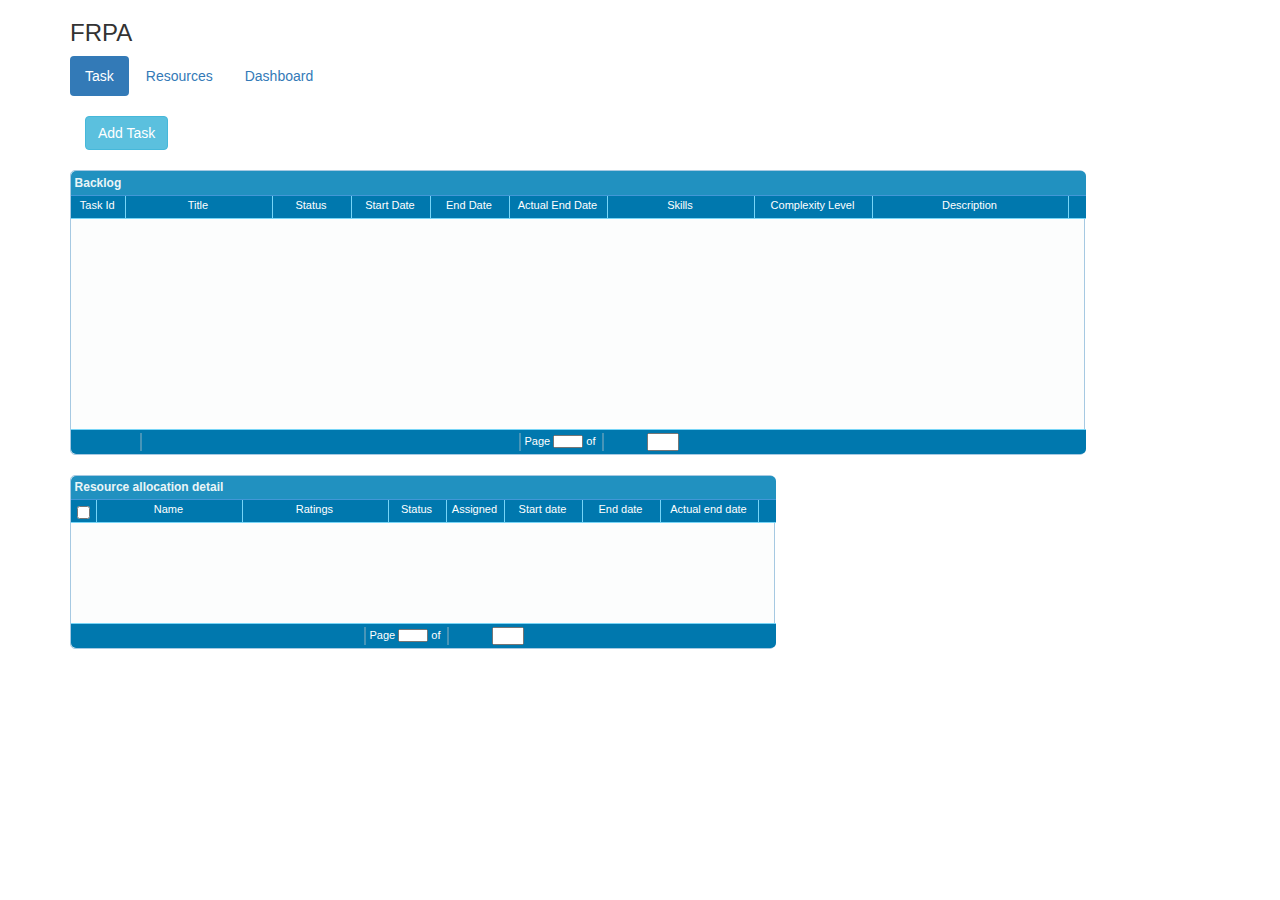
==== commit d5ad0cb6: "commit" ====
--- a/WebContent/index.html
+++ b/WebContent/index.html
@@ -39,7 +39,7 @@
 
 
 	<div id="exTab3" class="container">
-	<h3>Project Name</h3>
+	<h3>FRPA</h3>
 		<ul class="nav nav-pills">
 		
 			<li class="active"><a href="#1b" data-toggle="tab">Task</a>
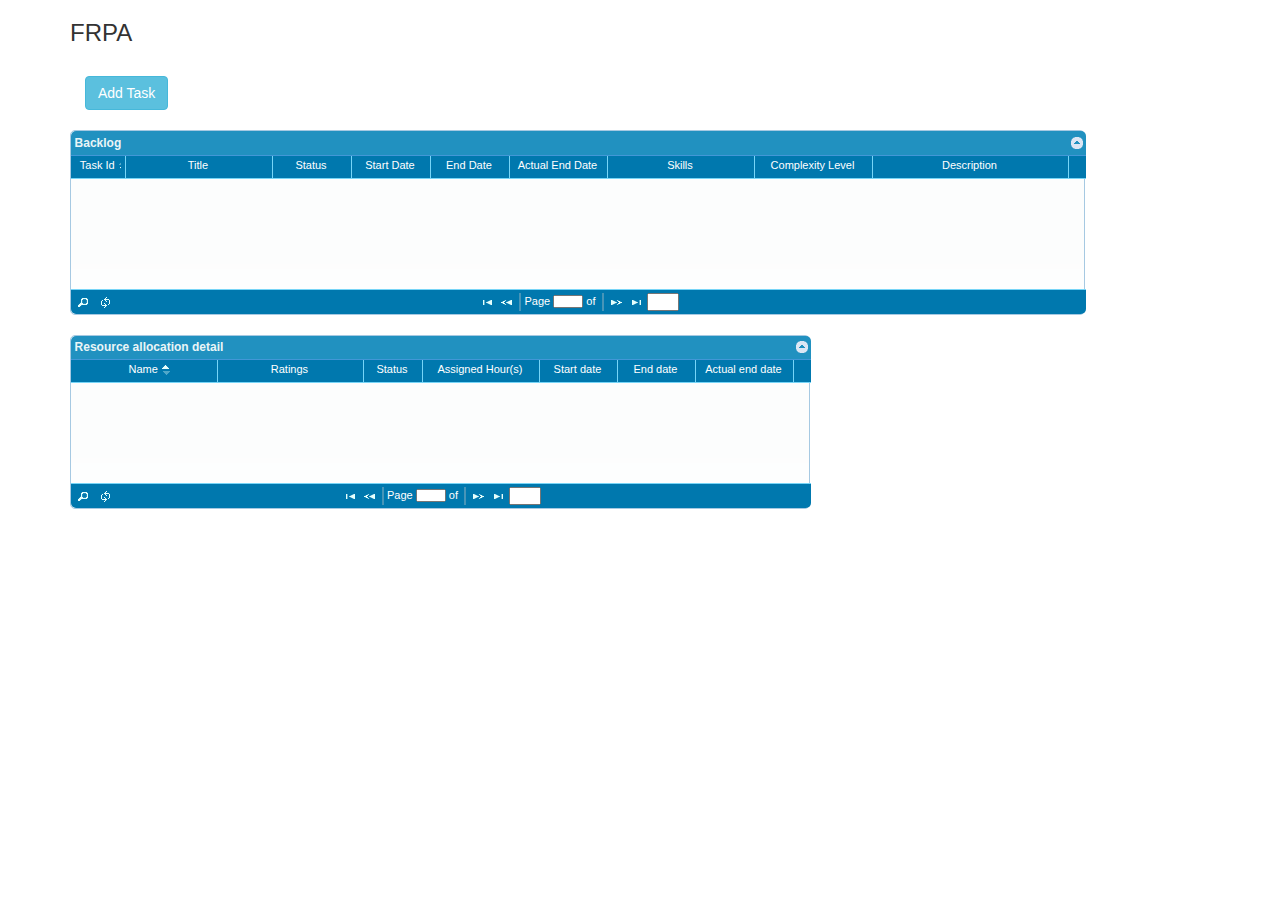
==== commit 2bfd7c30: "Updated Task create form" ====
--- a/WebContent/index.html
+++ b/WebContent/index.html
@@ -15,10 +15,9 @@
 <script type="text/ecmascript" src="jqgrid/js/jquery.jqGrid.js"></script>
 <script type="text/ecmascript" src="jqgrid/js/grid.locale-en.js"></script>
 
-
 <link rel="stylesheet" href="jqgrid/css/github.css">
 <script src="jqgrid/js/highlight.pack.js" type="text/javascript"></script>
-<script type="text/javascript">hljs.initHighlightingOnLoad();</script>
+<script type="text/javascript"></script>
 <link href="http://www.jqueryscript.net/css/jquerysctipttop.css" rel="stylesheet" type="text/css">
 
  <script type="text/javascript">
@@ -29,30 +28,28 @@
  
  </script>
   
-   
-
 <link rel="stylesheet" type="text/css" media="screen" href="jqgrid/css/ui.jqgrid.css" />	
-	
+<script src="jqgrid/js/jquery.tableCheckbox.js" type="text/javascript"></script>
+<script type="text/ecmascript" src="jqgrid/js/jquery-progresspiesvg-min.js"></script>
  
 </head>
 <body>
 
 
 	<div id="exTab3" class="container">
-	<h3>FRPA</h3>
-		<ul class="nav nav-pills">
-		
-			<li class="active"><a href="#1b" data-toggle="tab">Task</a>
-			</li>
+		<h3>FRPA</h3>
+		<!-- <ul class="nav nav-pills">
+
+			<li class="active"><a href="#1b" data-toggle="tab">Task</a></li>
 			<li><a href="#2b" data-toggle="tab">Resources</a></li>
 			<li><a href="#3b" data-toggle="tab">Dashboard</a></li>
-		</ul>
+		</ul> -->
 
 		<div class="tab-content clearfix">
 			<div class="tab-pane active" id="1b">
 				<br />
 
-				<!-- add task -->	
+				<!-- add task -->
 				<div class="container">
 					<!-- Trigger the modal with a button -->
 					<button type="button" class="btn btn-info btn-md"
@@ -79,198 +76,122 @@
 												<!-- Left div -->
 												<div class="container">
 													<form class="form-horizontal" role="form">
-													
-														
+
+
 														<div class="row">
 															<div class="form-group col-md-3 col-sm-3 col-xs-3">
 																<label class="control-label" for="title">Title:</label>
-																<input type="text" class="form-control" id="title" placeholder="Enter title">
+																<input type="text" class="form-control" id="title"
+																	placeholder="Enter title">
 															</div>
 															<div class="col-md-1 col-sm-1 col-xs-1"></div>
 															<div class="form-group col-md-3 col-sm-3 col-xs-3">
-															<label class="control-label" for="startdate">
-																Start Date:</label>
-																<input type="text" class="form-control" id="startdate" placeholder="Enter start date">
-															</div>
-															<div class="col-md-1 col-sm-1 col-xs-1"></div>
-															<div class="form-group col-md-3 col-sm-4 col-xs-3">
-																<label class="control-label" for="enddate">
-																End	Date:</label>
-																<input type="text" class="form-control" id="enddate" placeholder="Enter end date">
-															</div>
-														</div>
-														<div class="row">
-															<div class="form-group col-md-10 col-sm-10 col-xs-10">
-																<label class="control-label" for="description">Description:</label>
-																<textarea  class="form-control" id="description" placeholder="Enter description"> </textarea>
-															</div>
-															<div class="col-md-1 col-sm-1 col-xs-1"></div>
-														</div>
-														<div class="row">	
-															<div class="form-group col-md-12 col-sm-12  col-xs-12">
-															<label class="control-label" >Skills:</label>
-															<input type='button' class="btn btn-primary btn-sm" value='Add Skill' id='addButton'>
-															<input type='button' class="btn btn-default btn-sm" value='Remove Skill' id='removeButton'>
-															<!-- <input type='button' class="btn btn-default btn-sm" value='Get Skill' id='getButtonValue'> -->
-															</div>
-														</div>
-														
-														<div class="form-group col-md-12 col-sm-12  col-xs-12" id='TextBoxesGroup'>
-															<!-- List of skills -->
-														</div>
-														<div class="row">
-														<div class="form-group col-md-12 col-sm-12  col-xs-12">
-															<label class="control-label" for="getRButton">Allocate Resources:</label>
-															<input type='button' class="btn btn-primary btn-sm" value='Get Resource' id='getRButton'>
-														</div>
-														</div>
-
-														<div class="form-group col-md-11 col-sm-11  col-xs-11">
-														
-																<div class="panel panel-default"> 
-																<div class="panel-body">
-
-
-														<div class="row">
-															<div class="col-md-4 col-sm-4 col-xs-4"></div>
-															<div class="form-group col-md-7 col-sm-7 col-xs-7">
-																<label for="fromdate">From</label>
-																<input type="text" id="fromdate" name="fromdate">
-																<label for="to">to</label>
-																<input type="text" id="to" name="to">
-															</div>
-															
-														</div>
-														<HR>
-														
-															<div class="row">
+																<label class="control-label" for="sdate">
+																	Start Date:</label> <input type="text" class="form-control"
+																	id="sdate" placeholder="Enter start date">
+															</div>
 															<div class="col-md-1 col-sm-1 col-xs-1"></div>
 															<div class="form-group col-md-3 col-sm-3 col-xs-3">
-																<label class="control-label" for="dh">DH:</label>
-																<select class="form-control" id="dh">
-															        <option>Ashish</option>
-															        <option>Prasad</option>
-															        <option>Koushik</option>
-															     </select>
+																<label class="control-label" for="edate"> End
+																	Date:</label> <input type="text" class="form-control"
+																	id="edate" placeholder="Enter end date">
 															</div>
 															<div class="col-md-1 col-sm-1 col-xs-1"></div>
-															<div class="form-group col-md-3 col-sm-3 col-xs-3">
-															<label class="control-label" for="spm">SPM:</label>
-																<select class="form-control" id="spm">
-															        <option>Bhupesh</option>
-															        <option>Vijay</option>
-															        <option>Aanand</option>
-															     </select>
+														</div>
+														<div class="row">
+															<div class="form-group col-md-11 col-sm-11 col-xs-11">
+																<label class="control-label" for="description">Description:</label>
+																<input type="text" class="form-control" id="description"
+																	placeholder="Enter description">
 															</div>
 															<div class="col-md-1 col-sm-1 col-xs-1"></div>
-															<div class="form-group col-md-3 col-sm-4 col-xs-3">
-																<label class="control-label" for="manager">Manager:</label>
-																<select class="form-control" id="manager">
-															        <option>Sundeep</option>
-															        <option>Julie</option>
-															        <option>Bindu</option>
-															     </select>
-															</div>
-														</div>
-														
-															
-															
-															
-																<div class="col-md-12 col-sm-12  col-xs-12">
-																<table class="table table-bordered table-striped">
-																	<thead>
-																		<th style="width: 20px;"></th><th>Resource Name</th><th>Status</th><th>Occupied</th><th>Ratings</th>
-																	</thead>
-																			<tbody>
-																				<tr>
-																					<td><input type="checkbox"></td>
-																					<td>Sravani</td>
-																					<td>
-																						<div class="progress">
-  																							<div class="progress-bar progress-bar-striped active" role="progressbar" aria-valuenow="40" aria-valuemin="0" aria-valuemax="100" style="width:60%">60%</div>
-																							<div class="progress-bar progress-bar-success progress-bar-striped active" role="progressbar" aria-valuenow="40" aria-valuemin="0" aria-valuemax="100" style="width:40%">40%</div>
-																						</div>
-																					</td>
-																					<td><p><span class="pp dyncolor">65</span> %</p></td>
-																					<td><p>5</p></td>
-																				</tr>
-																				<tr>
-																					<td><input type="checkbox"></td>
-																					<td>Deepak</td>
-																					<td>
-																						<div class="progress">
-  																							<div class="progress-bar progress-bar-striped active" role="progressbar" aria-valuenow="40" aria-valuemin="0" aria-valuemax="100" style="width:60%">60%</div>
-																							<div class="progress-bar progress-bar-success progress-bar-striped active" role="progressbar" aria-valuenow="40" aria-valuemin="0" aria-valuemax="100" style="width:40%">40%</div>
-																						</div>
-																					</td>
-																					<td><p><span class="pp dyncolor">65</span> %</p></td>
-																					<td><p>5</p></td>
-																				</tr>
-																				<tr>
-																					<td><input type="checkbox"></td>
-																					<td>Madhuri</td>
-																					<td>
-																						<div class="progress">
-  																							<div class="progress-bar progress-bar-striped active" role="progressbar" aria-valuenow="40" aria-valuemin="0" aria-valuemax="100" style="width:60%">60%</div>
-																							<div class="progress-bar progress-bar-success progress-bar-striped active" role="progressbar" aria-valuenow="40" aria-valuemin="0" aria-valuemax="100" style="width:40%">40%</div>
-																						</div>
-																					</td>
-																					<td><p><span class="pp dyncolor">65</span> %</p></td>
-																					<td><p>5</p></td>
-																				</tr>
-																				<tr>
-																					<td><input type="checkbox"></td>
-																					<td>Sundeep</td>
-																					<td>
-																						<div class="progress">
-  																							<div class="progress-bar progress-bar-striped active" role="progressbar" aria-valuenow="40" aria-valuemin="0" aria-valuemax="100" style="width:60%">60%</div>
-																							<div class="progress-bar progress-bar-success progress-bar-striped active" role="progressbar" aria-valuenow="40" aria-valuemin="0" aria-valuemax="100" style="width:40%">40%</div>
-																						</div>
-																					</td>
-																					<td><p><span class="pp dyncolor">65</span> %</p></td>
-																					<td><p>5</p></td>
-																				</tr>
-																				<tr>
-																					<td><input type="checkbox"></td>
-																					<td>Anil</td>
-																					<td>
-																						<div class="progress">
-  																							<div class="progress-bar progress-bar-striped active" role="progressbar" aria-valuenow="40" aria-valuemin="0" aria-valuemax="100" style="width:60%">60%</div>
-																							<div class="progress-bar progress-bar-success progress-bar-striped active" role="progressbar" aria-valuenow="40" aria-valuemin="0" aria-valuemax="100" style="width:40%">40%</div>
-																						</div>
-																					</td>
-																					<td><p><span class="pp dyncolor">65</span> %</p></td>
-																					<td><p>5</p></td>
-																				</tr>
-																				<tr>
-																					<td><input type="checkbox"></td>
-																					<td>Srinivas</td>
-																					<td>
-																						<div class="progress">
-  																							<div class="progress-bar progress-bar-striped active" role="progressbar" aria-valuenow="40" aria-valuemin="0" aria-valuemax="100" style="width:60%">60%</div>
-																							<div class="progress-bar progress-bar-success progress-bar-striped active" role="progressbar" aria-valuenow="40" aria-valuemin="0" aria-valuemax="100" style="width:40%">40%</div>
-																						</div>
-																					</td>
-																					<td><p><span class="pp dyncolor">65</span> %</p></td>
-																					<td><p>5</p></td>
-																				</tr>
-																			</tbody>
-																		</table>
-															</div>
-
-
-
-
-
-													</div>
-													</div>
-
 														</div>
 														<div class="row">
-														<div class="form-group col-md-10 col-sm-10  col-xs-10"></div>
-														<div class="form-group col-md-2 col-sm-2  col-xs-2">
+															<div class="form-group col-md-12 col-sm-12  col-xs-12">
+																<label class="control-label">Skills:</label> <input
+																	type='button' class="btn btn-primary btn-sm"
+																	value='Add Skill' id='addButton'> <input
+																	type='button' class="btn btn-default btn-sm"
+																	value='Remove Skill' id='removeButton'>
+																    <input type='button' class="btn btn-default btn-sm" value='Get Skill' id='getButtonValue'> 
+															</div>
+														</div>
+
+														<div class="form-group col-md-12 col-sm-12  col-xs-12"
+															id='TextBoxesGroup'>
+															<!-- List of skills -->
+														</div>
+														<div class="row">
+															<div class="form-group col-md-12 col-sm-12  col-xs-12">
+																<label class="control-label" for="getRButton">Allocate
+																	Resources:</label> <input type='button'
+																	class="btn btn-primary btn-sm" value='Get Resource'
+																	id='getRButton'>
+															</div>
+														</div>
+
+														<div class="form-group col-md-11 col-sm-11  col-xs-11" id="resoucecontainer">
+
+															<div class="panel panel-default">
+																<div class="panel-body" >
+
+
+																	<!-- <div class="row">
+																		<div class="col-md-4 col-sm-4 col-xs-4"></div>
+																		<div class="form-group col-md-7 col-sm-7 col-xs-7">
+																			<label for="fromdate">From</label> <input type="text"
+																				id="fromdate" name="fromdate"> <label
+																				for="to">to</label> <input type="text" id="to"
+																				name="to">
+																		</div>
+
+																	</div>
+																	<HR>
+ -->
+																	<div class="row">
+																		<div class="col-md-1 col-sm-1 col-xs-1"></div>
+																		<div class="form-group col-md-3 col-sm-3 col-xs-3">
+																			<label class="control-label" for="dh">DH:</label> <select
+																				class="form-control" id="dh">
+																				
+																			</select>
+																		</div>
+																		<div class="col-md-1 col-sm-1 col-xs-1"></div>
+																		<div class="form-group col-md-3 col-sm-3 col-xs-3">
+																			<label class="control-label" for="spm">SPM:</label> <select
+																				class="form-control" id="spm">
+																				
+																			</select>
+																		</div>
+																		<div class="col-md-1 col-sm-1 col-xs-1"></div>
+																		<div class="form-group col-md-3 col-sm-4 col-xs-3">
+																			<label class="control-label" for="manager">Manager:</label>
+																			<select class="form-control" id="manager">
+																				
+																			</select>
+																		</div>
+																	</div>
+
+
+
+
+																	<div class="col-md-12 col-sm-12  col-xs-12" id="resourcetable">
+																		
+																	</div>
+
+
+
+
+
+																</div>
+															</div>
+
+														</div>
+														<div class="row">
+															<div class="form-group col-md-10 col-sm-10  col-xs-10"></div>
+															<div class="form-group col-md-2 col-sm-2  col-xs-2">
 																<button type="submit" class="btn btn-primary">Submit</button>
-														</div>
+															</div>
 														</div>
 													</form>
 												</div>
@@ -289,17 +210,17 @@
 								</div>
 							</div>
 
-									</div>
-								</div>
-								<!--\ Modal -->
+						</div>
+					</div>
+					<!--\ Modal -->
 				</div>
 				<!-- \add task -->
-				<br/>
+				<br />
 
 
 				<table id="Task"></table>
 				<div id="pager"></div>
-				<br /> 
+				<br />
 				<table id="Task_d"></table>
 				<div id="pager_d"></div>
 
@@ -314,10 +235,14 @@
 		</div>
 	</div>
 
-<script type="text/javascript">
+	<script type="text/javascript">
 
 $(document).ready(function(){
 
+	hljs.initHighlightingOnLoad();
+	$(".pp.dyncolor").progressPie({mode:$.fn.progressPie.Mode.COLOR, valueData:"val", size:50, strokeWidth: 0});
+	$('table').tableCheckbox({ /* options */});
+	
     var counter = 1;
 	
     $("#addButton").click(function () {
@@ -331,7 +256,7 @@
             newTextBoxDiv.after().html('<div class="col-md-3 col-sm-3 col-xs-3"><label for="textbox' + counter + '" >Skill #'+ counter + ' : </label>' +
 			'<input type="text" name="textbox' + counter +'" id="textbox' + counter + '" value="" class="form-control" placeholder="Enter skills"></div>'+
 			'<div class="col-md-3 col-sm-3 col-xs-3"><label for=""textboxhour' + counter +'"">Hour(s)</label><input type="text" name="textboxhour' + counter +'" id="textboxhour' + counter + '" value="" class="form-control" placeholder="Enter Hour"></div>'+
-			'<div class="col-md-4 col-sm-4 col-xs-4 "><label for=""textboxcmpx' + counter +'"">Complexcity Level</label><input type="text" name="textboxcmpx' + counter +'" id="textboxhour' + counter + '" value="" class="form-control" placeholder="Enter Hour"></div>');
+			'<div class="col-md-4 col-sm-4 col-xs-4 "><label for=""textboxcmpx' + counter +'"">Complexcity Level</label><input type="text" name="textboxcmpx' + counter +'" id="textboxcmpx' + counter + '" value="" class="form-control" placeholder="Enter skill level"></div>');
         
 		newTextBoxDiv.appendTo("#TextBoxesGroup");
 			
@@ -348,82 +273,104 @@
         $("#TextBoxDiv" + counter).remove();
 	});
 	
-	$("#getButtonValue").click(function () {
+    $("#resoucecontainer").hide();
+/* 	$("#getButtonValue").click(function () {
 	
 		var msg = '';
 		for(i=1; i<counter; i++){
-			msg += "\n Skill #" + i + " : " + $('#textbox' + i).val()+ "\n Hour #" + i + " : " + $('#textboxhour' + i).val();
+			msg += $('#textbox' + i).val()+ ":" + $('#textboxhour' + i).val()+":" + $('#textboxcmpx' + i).val()+",";
 		}
 	   	alert(msg);
-	});
+	}); */
+	
+	
+    $("#getRButton").click(function() { 
+    	$("#resoucecontainer").show();
+
+		var title = $("#title").val();
+		var sdate = $("#sdate").val();
+		var edate = $("#edate").val();
+		
+		var skill = '';
+		for(i=1; i<counter; i++){
+			skill += $('#textbox' + i).val()+ ":" + $('#textboxhour' + i).val()+":" + $('#textboxcmpx' + i).val()+",";
+		}
+		
+		var dataString = 'title='+ title + '&sdate=' + sdate + '&edate=' + edate + '&skill=' + skill;
+
+        $.ajax({ 
+            type: "GET", 
+            url: "servercall?formate=JSON&type=suggestedresourcelist", 
+            data: dataString,
+			dataType: "json",			
+            success: function(response) { 
+               
+            	$("#dh").append('<option value=1>'+response.dh+'</option>');
+            	$("#spm").append('<option value=1>'+response.spm+'</option>');
+            	$("#manager").append('<option value=1>'+response.manager+'</option>');
+            	
+            	var tableStr="<table>";
+                var tableHeader="";
+                for(i=0;i<response.tableData.header.length;i++){
+                 tableHeader+=("<th align=\"center\">"+response.tableData.header[i]+"</th>");
+                }
+                tableHeader="<thead><tr>"+tableHeader+"</tr></thead>";
+                var tableBody="";
+                for(i=0;i<response.tableData.rows.length;i++){
+                    var tableRow="";
+                        for(j=0;j<response.tableData.rows[i].length;j++){
+                        	
+                        	if(j==0){//input textfield
+                        		if(response.tableData.rows[i][j]==true){
+                          		tableRow+="<td><input type=\"checkbox\" name=\"resId_\""+i+" checked></td>";
+                        		}else{ 
+                        			tableRow+="<td><input type=\"checkbox\" name=\"resId_\""+i+" ></td>";
+                        		}
+                        	}else if(j==1){//input textfield
+                          		tableRow+="<td><input type=\"text\" class=\"form-control\" id=\"title\" placeholder=\"Enter title\" value=\""+response.tableData.rows[i][j]+"\"></td>";
+                        	}else if(j==3){//Status	
+                        		tableRow+="<td><div class=\"progress\"><div class=\"progress-bar progress-bar-striped active\" role=\"progressbar\" aria-valuenow=\"40\" aria-valuemin=\"0\" aria-valuemax=\"100\" style=\"width: "+response.tableData.rows[i][j]+"%\">"+response.tableData.rows[i][j]+"%</div><div class=\"progress-bar progress-bar-success progress-bar-striped active\" role=\"progressbar\" aria-valuenow=\"40\" aria-valuemin=\"0\" aria-valuemax=\"100\" style=\"width: "+(100-response.tableData.rows[i][j])+"%\">"+(100-response.tableData.rows[i][j])+"%</div></div></td>";
+                        	}else if(j==4){//Occupied
+                        		tableRow+="<td align=\"center\"><p><span class=\"pp dyncolor\">"+response.tableData.rows[i][j]+"</span> %</p></td>";
+                        	}else {
+                        		 tableRow+="<td align=\"center\">"+response.tableData.rows[i][j]+"</td>";
+                        	}
+                        
+                        }
+                        tableBody=tableBody+"<tr>"+tableRow+"</tr>";
+                }       
+                tableBody="<tbody>"+tableBody+"</tbody>";
+                $('#resourcetable').empty();
+                $('#resourcetable').append("<div class=\"col-md-12 col-sm-12  col-xs-12\" id=\"resourcetable\"><table class=\"table table-bordered table-striped\">"+tableHeader+tableBody+"</table></div>");
+                
+				
+				
+                
+				
+				
+            } 
+        }); 
+        return false;     
+     }); 
+	
+	
 	
 });
 
-
-jQuery("#Task").jqGrid({
-   	url:'servercall?type=tasklist',
-	datatype: "json",
-   	colNames:['Task Id','Title','Status','Start Date','End Date','Actual End Date','Skills','Complexity Level', 'Description'],
-   	colModel:[
-   		{name:'id',index:'id', width:55},
-   		{name:'title',index:'title', width:150},
-   		{name:'status',index:'status', width:80},
-   		{name:'sdate',index:'sdate', width:80},
-   		{name:'edate',index:'edate', width:80},
-   		{name:'aedate',index:'aedate', width:100},		
-   		{name:'skills',index:'skills', width:150},
-   		{name:'clevel',index:'clevel', width:120},
-   		{name:'desc',index:'desc', width:200}		
-   	],
-   	rowNum:10,
-   	rowList:[10,20,30],
-   	pager: '#pager',
-   	sortname: 'id',
-    viewrecords: true,
-    sortorder: "desc",
-	multiselect: false,
-	caption: "Backlog",
-	editurl:"someurl.jsp",
-	height:210,
-	onSelectRow: function(ids) {
-		if(ids == null) {
-			ids=0;
-			if(jQuery("#Task_d").jqGrid('getGridParam','records') >0 )
-			{
-				jQuery("#Task_d").jqGrid('setGridParam',{url:"servercall?type=subgrid&q=1&id="+ids,page:1});
-				jQuery("#Task_d").jqGrid('setCaption',"Assignment Detail: "+ids)
-				.trigger('reloadGrid');
-			}
-		} else {
-			jQuery("#Task_d").jqGrid('setGridParam',{url:"servercall?type=subgrid&q=1&id="+ids,page:1});
-			jQuery("#Task_d").jqGrid('setCaption',"Assignment Detail: "+ids)
-			.trigger('reloadGrid');			
-		}
-	}
-});
-
-jQuery("#Task").jqGrid('navGrid','#pager',
-		{}, //options
-		{height:280,reloadAfterSubmit:false}, // edit options
-		{height:280,reloadAfterSubmit:false}, // add options
-		{reloadAfterSubmit:false}, // del options
-		{} // search options
-		);
- 
 
 jQuery("#Task_d").jqGrid({
 	height: 100,
-   	url:'servercall?type=subgrid&q=1&id=0',
+   	url:'servercall?formate=JSON&type=taskresource&id=101',
 	datatype: "json",
-   	colNames:['Name','Ratings','Status','Assigned', 'Start date','End date','Actual end date'],
+   	colNames:['Name','Ratings','Status','Assigned Hour(s)', 'Start date','End date','Actual end date'],
    	colModel:[
    		{name:'name',index:'name', width:150},
-   		{name:'rating',index:'ratings', width:150},
-   		{name:'status',index:'status', width:60},
-   		{name:'hassigned',index:'hassigned', width:60},
-   		{name:'sdate',index:'sdate', width:80},
-   		{name:'edate',index:'edate', width:80},
-   		{name:'aedate',index:'aedate', width:100},
+   		{name:'ratings',index:'ratings', width:150,align:"center"},
+   		{name:'status',index:'status', width:60,align:"left"},
+   		{name:'assignedhour',index:'assignedhour', width:120,align:"center"},
+   		{name:'sdate',index:'sdate', width:80,align:"center"},
+   		{name:'edate',index:'edate', width:80,align:"center"},
+   		{name:'aedate',index:'aedate', width:100,align:"center"},
    	],
    	rowNum:5,
    	rowList:[5,10,20],
@@ -431,27 +378,107 @@
    	sortname: 'item',
     viewrecords: true,
     sortorder: "asc",
-	multiselect: true,
+	multiselect: false,
 	caption:"Resource allocation detail"
 }).navGrid('#pager_d',{add:false,edit:false,del:false});
-jQuery("#ms1").click( function() {
-	var s;
-	s = jQuery("#Task_d").jqGrid('getGridParam','selarrrow');
-	alert(s);
-});
-</script>
-	<script src="jqgrid/js/jquery.tableCheckbox.js" type="text/javascript"></script>
-	<script type="text/javascript">
-		$('table').tableCheckbox({ /* options */});
+
+
+
+
+jQuery("#Task").jqGrid({
+   	url:'servercall?type=tasklist&formate=JSON',
+	datatype: "json",
+   	colNames:['Task Id','Title','Status','Start Date','End Date','Actual End Date','Skills','Complexity Level', 'Description'],
+   	colModel:[
+   		{name:'id',index:'id', width
+		: 55,
+								align : "center"
+							}, {
+								name : 'title',
+								index : 'title',
+								width : 150
+							}, {
+								name : 'status',
+								index : 'status',
+								width : 80
+							}, {
+								name : 'sdate',
+								index : 'sdate',
+								width : 80,
+								align : "center"
+							}, {
+								name : 'edate',
+								index : 'edate',
+								width : 80,
+								align : "center"
+							}, {
+								name : 'aedate',
+								index : 'aedate',
+								width : 100,
+								align : "center"
+							}, {
+								name : 'skills',
+								index : 'skills',
+								width : 150
+							}, {
+								name : 'clevel',
+								index : 'clevel',
+								width : 120,
+								align : "center"
+							}, {
+								name : 'desc',
+								index : 'desc',
+								width : 200
+							} ],
+							rowNum : 10,
+							rowList : [ 10, 20, 30 ],
+							pager : '#pager',
+							sortname : 'id',
+							viewrecords : true,
+							sortorder : "desc",
+							multiselect : false,
+							caption : "Backlog",
+							editurl : "someurl.jsp",
+							height : 110,
+							onSelectRow : function(ids) {
+
+								jQuery("#Task_d").jqGrid('setCaption',
+										"Assignment Detail: " + ids).trigger(
+										'reloadGrid');
+								if (ids == null) {
+									ids = 0;
+									if (jQuery("#Task_d").jqGrid(
+											'getGridParam', 'records') > 0) {
+										jQuery("#Task_d")
+												.jqGrid(
+														'setGridParam',
+														{
+															url : "servercall?formate=JSON&type=taskresource&id="
+																	+ ids,
+															page : 1
+														});
+										jQuery("#Task_d").jqGrid('setCaption',
+												"Assignment Detail: " + ids)
+												.trigger('reloadGrid');
+									}
+								} else {
+
+									jQuery("#Task_d")
+											.jqGrid(
+													'setGridParam',
+													{
+														url : "servercall?formate=JSON&type=taskresource&id="
+																+ ids,
+														page : 1
+													});
+									jQuery("#Task_d").jqGrid('setCaption',
+											"Assignment Detail: " + ids)
+											.trigger('reloadGrid');
+								}
+							}
+						}).navGrid('#pager',{add:false,edit:false,del:false});
+
 	</script>
-
-	<script type="text/javascript"
-		src="http://code.jquery.com/jquery-2.1.4.min.js"></script>
-		<script type="text/javascript" src="jqgrid/js/jquery-progresspiesvg-min.js"></script>
-	<script type="text/javascript">
-		$(function() {
-			$(".pp.dyncolor").progressPie({mode:$.fn.progressPie.Mode.COLOR, valueData:"val", size:50, strokeWidth: 0});
-		});
-	</script>
+	
 </body>
 </html>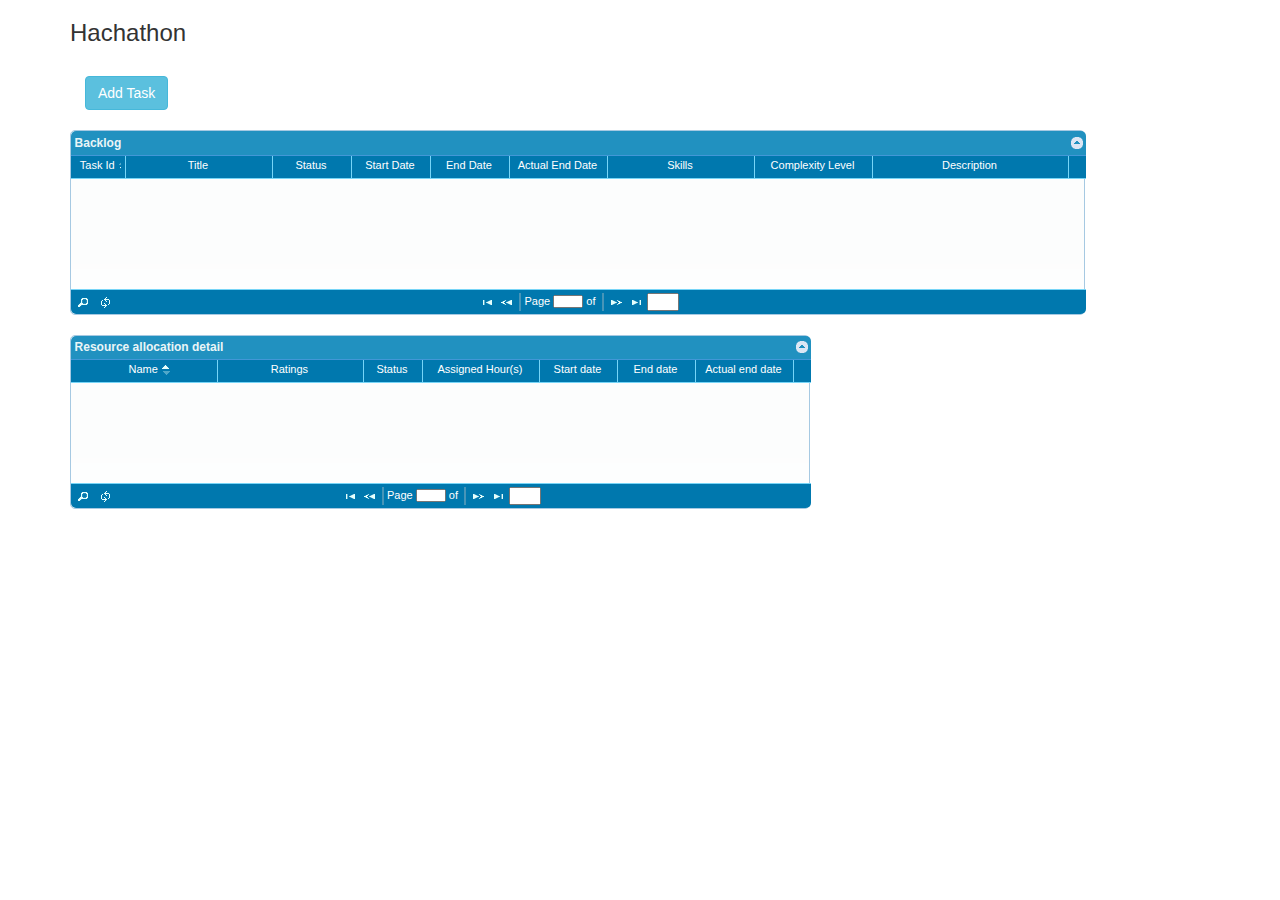
==== commit 1edc34cb: "Test" ====
--- a/WebContent/index.html
+++ b/WebContent/index.html
@@ -37,7 +37,7 @@
 
 
 	<div id="exTab3" class="container">
-		<h3>FRPA</h3>
+		<h3>Hachathon</h3>
 		<!-- <ul class="nav nav-pills">
 
 			<li class="active"><a href="#1b" data-toggle="tab">Task</a></li>
@@ -99,10 +99,20 @@
 															<div class="col-md-1 col-sm-1 col-xs-1"></div>
 														</div>
 														<div class="row">
-															<div class="form-group col-md-11 col-sm-11 col-xs-11">
+															<div class="form-group col-md-8 col-sm-8 col-xs-8">
 																<label class="control-label" for="description">Description:</label>
 																<input type="text" class="form-control" id="description"
 																	placeholder="Enter description">
+															</div>
+															<div class="form-group col-md-3 col-sm-3 col-xs-3">
+																<label class="control-label" for="description">Complexity Level:</label>
+																	<select name="clevel" id="clevel" class="form-control">
+																	  <option value="1"> Level 1</option>
+																	  <option value="2"> Level 2</option>
+																	  <option value="3"> Level 3</option>
+																	  <option value="4"> Level 4</option>
+																	  <option value="5"> Level 5</option>
+																	</select>
 															</div>
 															<div class="col-md-1 col-sm-1 col-xs-1"></div>
 														</div>
@@ -190,7 +200,10 @@
 														<div class="row">
 															<div class="form-group col-md-10 col-sm-10  col-xs-10"></div>
 															<div class="form-group col-md-2 col-sm-2  col-xs-2">
-																<button type="submit" class="btn btn-primary">Submit</button>
+																
+																 <input type='button'
+																	class="btn btn-primary btn-sm" value='Create Task'
+																	id='submitButton'>
 															</div>
 														</div>
 													</form>
@@ -244,6 +257,7 @@
 	$('table').tableCheckbox({ /* options */});
 	
     var counter = 1;
+    var ctr=1;
 	
     $("#addButton").click(function () {
 			
@@ -273,7 +287,7 @@
         $("#TextBoxDiv" + counter).remove();
 	});
 	
-    $("#resoucecontainer").hide();
+  // $("#resoucecontainer").hide();
 /* 	$("#getButtonValue").click(function () {
 	
 		var msg = '';
@@ -283,16 +297,58 @@
 	   	alert(msg);
 	}); */
 	
-	
-    $("#getRButton").click(function() { 
-    	$("#resoucecontainer").show();
+	submitButton
+	
+	/* Start submitButton */
+
+	$("#submitButton").click(function() { 
 
 		var title = $("#title").val();
 		var sdate = $("#sdate").val();
 		var edate = $("#edate").val();
+		var description = $("#description").val();
+		var clevel = $("#clevel").val();
+		
+		var rrecord = '';
+		
+		for(i=0; i<ctr; i++){
+			rrecord +=  $('#rtitle' + i).val()+ ":" + $('#redId' + i).prop('checked')+ ":" + $('#assignedhour' + i).val()
+			+":" + $('#rsdate' + i).val()+":" + $('#redate' + i).val()+",";
+		}
+		
+		var dataString = 'title='+ title + '&sdate=' + sdate + '&edate=' + edate 
+		+ '&description=' + description+ '&clevel=' + clevel+ '&rrecord=' + rrecord;
+		
+		$.ajax({ 
+	            type: "POST", 
+	            url: "servercall?formate=JSON&type=tasksubmit", 
+	            data: dataString,
+				dataType: "json",			
+	            success: function(response) { 
+	            	alert("Task successfully created!")
+	            } 
+	        }); 
+       
+		 $('#myModal').modal('toggle');
+        return false;    
+     }); 
+
+	
+	/* End submitButton */
+	
+	
+	/* Start GetRButton */
+    $("#getRButton").click(function() { 
+    	//$("#resoucecontainer").show();
+
+		var title = $("#title").val();
+		var sdate = $("#sdate").val();
+		var edate = $("#edate").val();
 		
 		var skill = '';
+		
 		for(i=1; i<counter; i++){
+			
 			skill += $('#textbox' + i).val()+ ":" + $('#textboxhour' + i).val()+":" + $('#textboxcmpx' + i).val()+",";
 		}
 		
@@ -311,37 +367,51 @@
             	
             	var tableStr="<table>";
                 var tableHeader="";
-                for(i=0;i<response.tableData.header.length;i++){
-                 tableHeader+=("<th align=\"center\">"+response.tableData.header[i]+"</th>");
-                }
-                tableHeader="<thead><tr>"+tableHeader+"</tr></thead>";
+               
+                 tableHeader+=("<th align=\"center\">Selected</th>");
+                 tableHeader+=("<th align=\"center\">Name</th>");
+                 tableHeader+=("<th align=\"center\">Assignment Hour(s)</th>");
+                 tableHeader+=("<th align=\"center\">Skill</th>");
+                 tableHeader+=("<th align=\"center\">Start  Date</th>");
+                 tableHeader+=("<th align=\"center\">End Date</th>");
+                 tableHeader+=("<th align=\"center\">Availability</th>");
+                 tableHeader+=("<th align=\"center\">Occupied</th>");
+                 tableHeader+=("<th align=\"center\">Ratings</th>");
+                
+                tableHeader="<thead><tr>"+tableHeader+"</tr></thead>"; 
+                
                 var tableBody="";
-                for(i=0;i<response.tableData.rows.length;i++){
-                    var tableRow="";
-                        for(j=0;j<response.tableData.rows[i].length;j++){
+                var tableRow="";
+               	ctr=response.rows.length;
+                for(i=0;i<response.rows.length;i++){
+                	
+                    		if(response.rows[i].flag){
+                          		tableRow+="<tr><td><input type=\"checkbox\" id=\"redId"+i+"\" checked></td>";
+                			}else{
+                				tableRow+="<td><input type=\"checkbox\" id=\"resId\""+i+" ></td>";
+                			}
+                
+                			tableRow+="<td><input type=\"text\" class=\"form-control\" id=\"rtitle"+i+"\" placeholder=\"Enter title\" value=\""+response.rows[i].name+"\"></td>";
                         	
-                        	if(j==0){//input textfield
-                        		if(response.tableData.rows[i][j]==true){
-                          		tableRow+="<td><input type=\"checkbox\" name=\"resId_\""+i+" checked></td>";
-                        		}else{ 
-                        			tableRow+="<td><input type=\"checkbox\" name=\"resId_\""+i+" ></td>";
-                        		}
-                        	}else if(j==1){//input textfield
-                          		tableRow+="<td><input type=\"text\" class=\"form-control\" id=\"title\" placeholder=\"Enter title\" value=\""+response.tableData.rows[i][j]+"\"></td>";
-                        	}else if(j==3){//Status	
-                        		tableRow+="<td><div class=\"progress\"><div class=\"progress-bar progress-bar-striped active\" role=\"progressbar\" aria-valuenow=\"40\" aria-valuemin=\"0\" aria-valuemax=\"100\" style=\"width: "+response.tableData.rows[i][j]+"%\">"+response.tableData.rows[i][j]+"%</div><div class=\"progress-bar progress-bar-success progress-bar-striped active\" role=\"progressbar\" aria-valuenow=\"40\" aria-valuemin=\"0\" aria-valuemax=\"100\" style=\"width: "+(100-response.tableData.rows[i][j])+"%\">"+(100-response.tableData.rows[i][j])+"%</div></div></td>";
-                        	}else if(j==4){//Occupied
-                        		tableRow+="<td align=\"center\"><p><span class=\"pp dyncolor\">"+response.tableData.rows[i][j]+"</span> %</p></td>";
-                        	}else {
-                        		 tableRow+="<td align=\"center\">"+response.tableData.rows[i][j]+"</td>";
-                        	}
-                        
-                        }
-                        tableBody=tableBody+"<tr>"+tableRow+"</tr>";
+                			tableRow+="<td><input type=\"text\" class=\"form-control\" id=\"assignedhour"+i+"\" placeholder=\"Hour\" value=\""+response.rows[i].assignedhour+"\"></td>";
+                			
+                			tableRow+="<td><input type=\"text\" class=\"form-control\" id=\"skill"+i+"\" placeholder=\"Hour\" value=\""+response.rows[i].skills+"\"></td>";
+                	         
+                			tableRow+="<td><input type=\"text\" class=\"form-control\" id=\"rsdate"+i+"\" placeholder=\"Enter start date\" value=\"\"></td>";
+
+                          	tableRow+="<td><input type=\"text\" class=\"form-control\" id=\"redate"+i+"\" placeholder=\"Enter end date\" value=\"\"></td>";
+                          	
+                        	tableRow+="<td><div class=\"progress\"><div class=\"progress-bar progress-bar-striped active\" role=\"progressbar\" aria-valuenow=\"40\" aria-valuemin=\"0\" aria-valuemax=\"100\" style=\"width: "+response.rows[i].availiblityStatus+"%\">"+response.rows[i].availiblityStatus+"%</div><div class=\"progress-bar progress-bar-warning progress-bar-striped active\" role=\"progressbar\" aria-valuenow=\"40\" aria-valuemin=\"0\" aria-valuemax=\"100\" style=\"width: "+(100-response.rows[i].availiblityStatus)+"%\">"+(100-response.rows[i].availiblityStatus)+"%</div></div></td>";
+                        	
+                			tableRow+="<td align=\"center\"><p><span class=\"pp dyncolor\">"+response.rows[i].occupiedpercentage+"</span> %</p></td>";
+                        	
+                        	tableRow+="<td align=\"center\">"+response.rows[i].ratings+"</td></tr>";
+                   			
                 }       
-                tableBody="<tbody>"+tableBody+"</tbody>";
+                tableBody=tableHeader+"<tbody>"+tableRow+"</tbody>";
                 $('#resourcetable').empty();
-                $('#resourcetable').append("<div class=\"col-md-12 col-sm-12  col-xs-12\" id=\"resourcetable\"><table class=\"table table-bordered table-striped\">"+tableHeader+tableBody+"</table></div>");
+                //alert("->"+tableBody)
+                $('#resourcetable').append("<div class=\"col-md-12 col-sm-12  col-xs-12\" id=\"resourcetable\"><table class=\"table table-bordered table-striped\">"+tableBody+"</table></div>");
                 
 				
 				
@@ -352,7 +422,7 @@
         }); 
         return false;     
      }); 
-	
+	/* End GetRButton */
 	
 	
 });
--- a/WebContent/jqgrid/css/ui.jqgrid.css
+++ b/WebContent/jqgrid/css/ui.jqgrid.css
@@ -58,7 +58,7 @@
 .ui-jqgrid .ui-pg-button span { display: block; margin: 1px; float:left;}
 .ui-jqgrid .ui-pg-button:hover { padding: 0; }
 .ui-jqgrid .ui-state-disabled:hover {padding:1px;}
-.ui-jqgrid .ui-pg-input { height:13px;font-size:.8em; margin: 0;}
+.ui-jqgrid .ui-pg-input { height:13px;font-size:.8em; margin: 0; color:#33ab7;}
 .ui-jqgrid .ui-pg-selbox {font-size:.8em; line-height:18px; display:block; height:18px; margin: 0;}
 .ui-jqgrid .ui-separator {height: 18px; border-left: 1px solid #ccc ; border-right: 1px solid #ccc ; margin: 1px; float: right;}
 .ui-jqgrid .ui-paging-info {font-weight: normal;height:19px; margin-top:3px;margin-right:4px;}
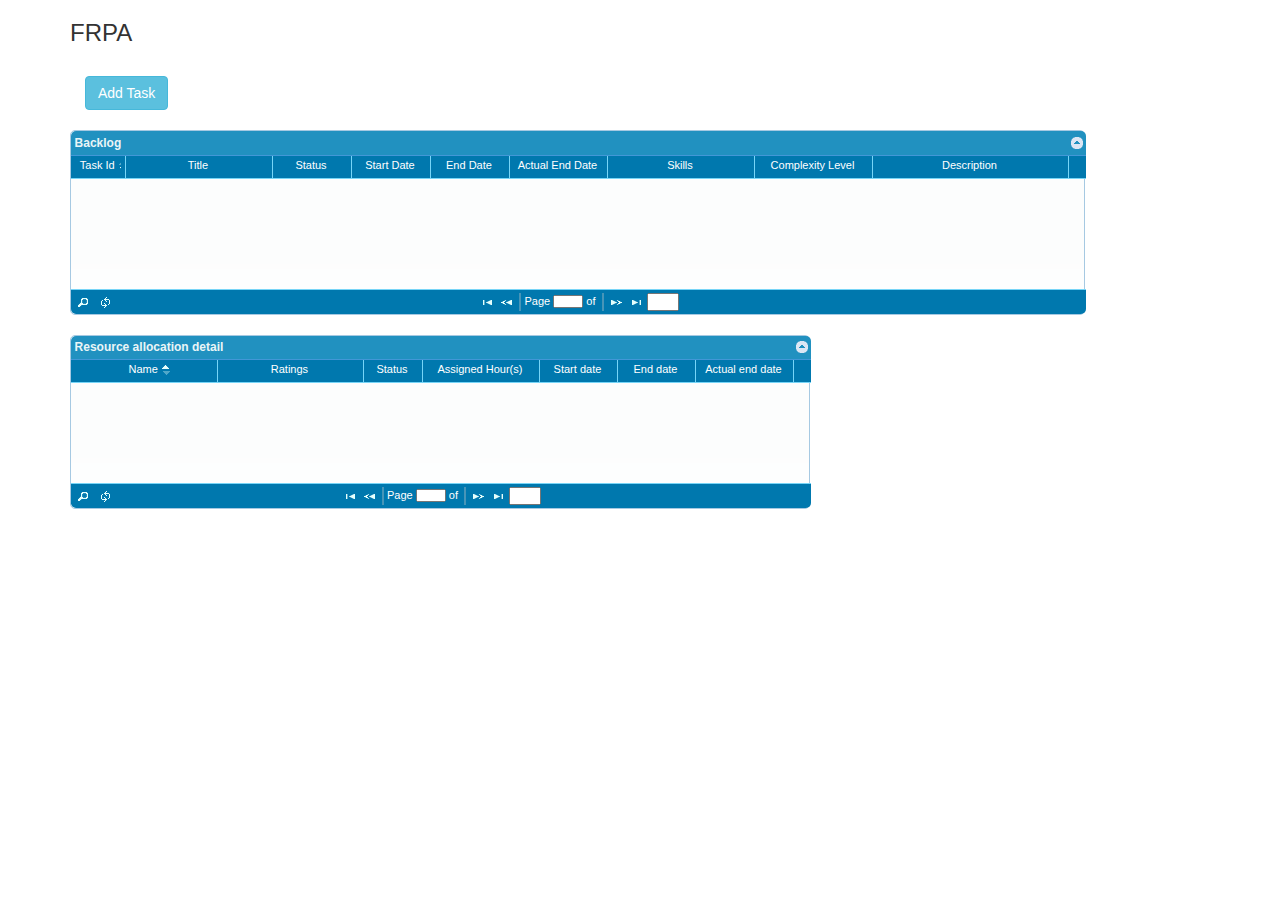
==== commit fe9168e2: "testing" ====
--- a/WebContent/index.html
+++ b/WebContent/index.html
@@ -37,7 +37,7 @@
 
 
 	<div id="exTab3" class="container">
-		<h3>Hachathon</h3>
+		<h3>FRPA</h3>
 		<!-- <ul class="nav nav-pills">
 
 			<li class="active"><a href="#1b" data-toggle="tab">Task</a></li>
